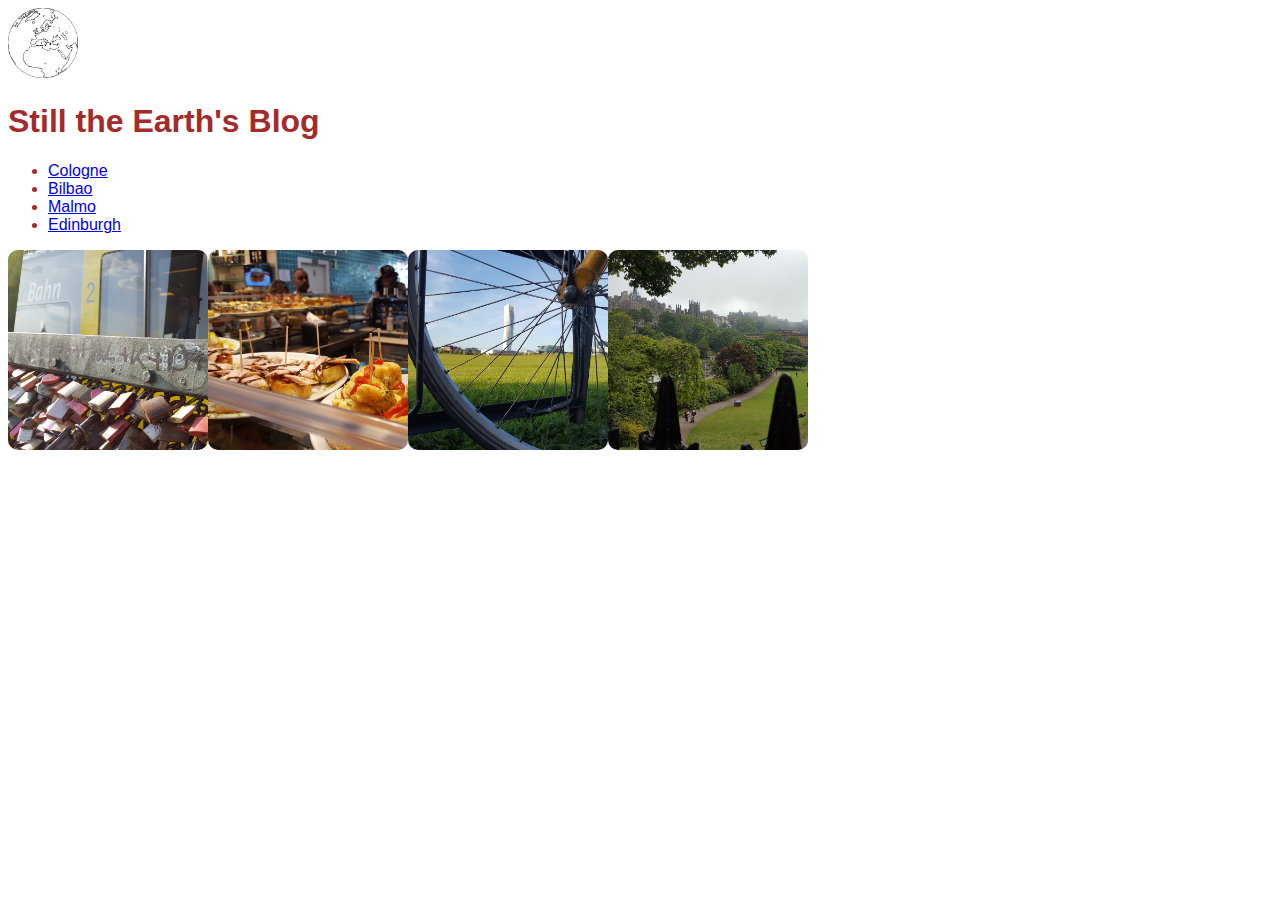
==== index.html @ 036748df "added relevant photos" ====
<!DOCTYPE html>
<html lang="en">

<head>
    <meta charset="UTF-8">
    <meta name="viewport" content="width=device-width, initial-scale=1.0">
    <meta http-equiv="X-UA-Compatible" content="ie=edge">
    <title>Still the Earth's Blog</title>
    <link rel="stylesheet" href="css/style_index.css">
</head>

<body>
    <div class="container">
        <header>
            <img src="images/earth_photo.jpg" alt="Photo of a Globe">
            <h1>Still the Earth's Blog</h1>
        </header>
        <aside>
            <ul class="places">
                <li><a href="blog.html">Cologne</a></li>
                <li><a href="blog.html">Bilbao</a></li>
                <li><a href="blog.html">Malmo</a></li>
                <li><a href="blog.html">Edinburgh</a></li>
            </ul>
        </aside>
        <article>
            <div class="frame cologne"></div>
            <div class="frame bilbao"></div>
            <div class="frame malmo"></div>
            <div class="frame edinburgh"></div>
        </article>
        <footer>
            <div class="copyright"></div>
            <div class="contacts"></div>

        </footer>
    </div>

</body>

</html>
---- css/style_index.css ----
body {
    color: brown;
    font-family: Arial, Helvetica, sans-serif;
}

article {
    display: flex;
    flex-flow: row wrap;
}

img {
    height: 70px;
    width: 70px;
}

.frame {
    width: 200px;
    height: 200px;
    border-radius: 5%;
}

.cologne {
    background-image: url(../images/cologne_photo.jpg);
    background-size: cover;
}

.bilbao {
    background-image: url(../images/bilbao_photo.jpg);
    background-size: cover;
}

.malmo {
    background-image: url(../images/malmo_photo.jpg);
    background-size: cover;
}

.edinburgh {
    background-image: url(../images/edinburgh_photo.jpg);
    background-size: cover;
}
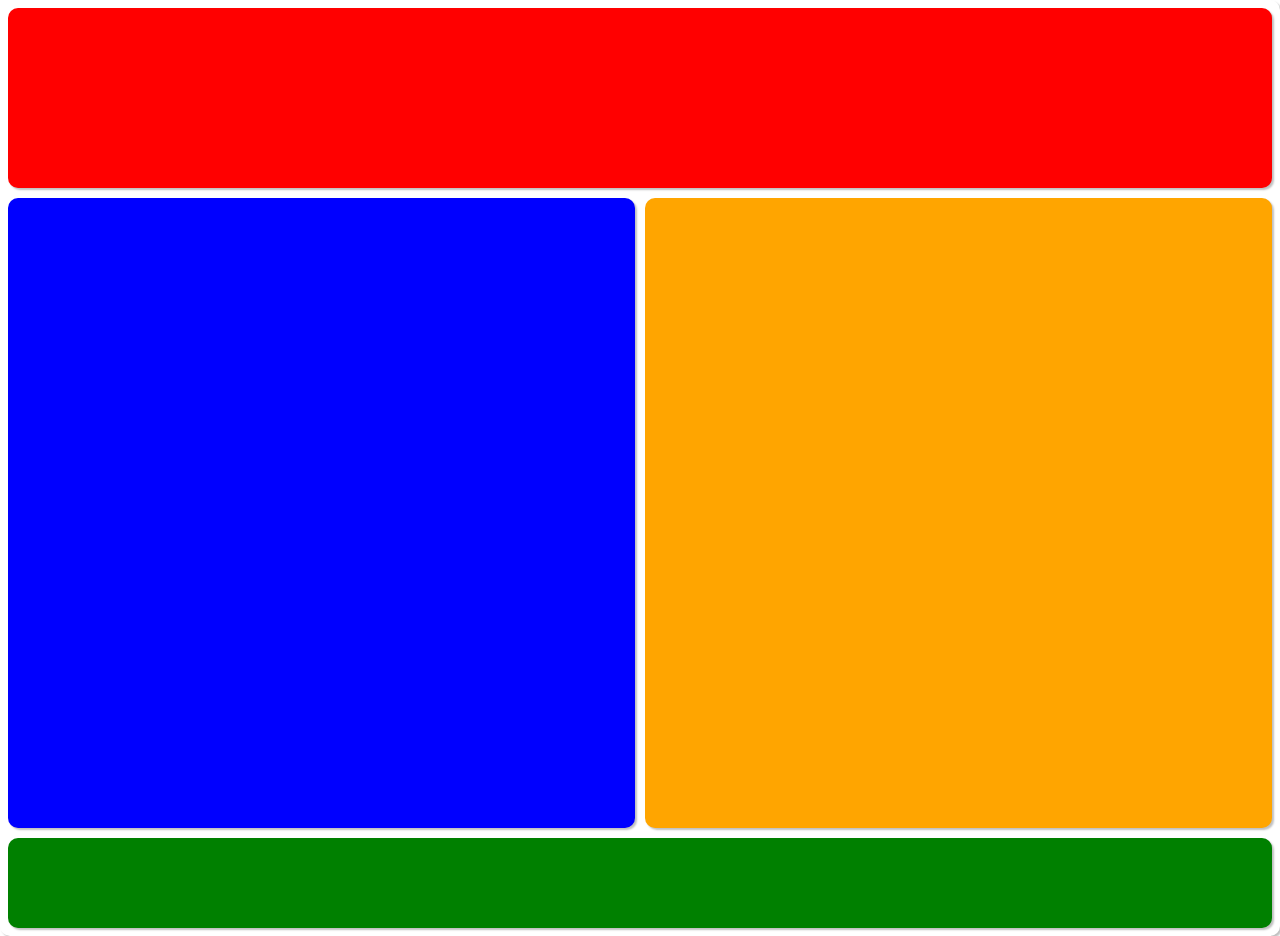
==== commit c9cc8aeb: "base outline" ====
--- a/index.html
+++ b/index.html
@@ -5,36 +5,18 @@
     <meta charset="UTF-8">
     <meta name="viewport" content="width=device-width, initial-scale=1.0">
     <meta http-equiv="X-UA-Compatible" content="ie=edge">
-    <title>Still the Earth's Blog</title>
-    <link rel="stylesheet" href="css/style_index.css">
+    <link rel="stylesheet" href="css/style.css">
+    <title>Boxes</title>
 </head>
 
 <body>
-    <div class="container">
-        <header>
-            <img src="images/earth_photo.jpg" alt="Photo of a Globe">
-            <h1>Still the Earth's Blog</h1>
-        </header>
-        <aside>
-            <ul class="places">
-                <li><a href="blog.html">Cologne</a></li>
-                <li><a href="blog.html">Bilbao</a></li>
-                <li><a href="blog.html">Malmo</a></li>
-                <li><a href="blog.html">Edinburgh</a></li>
-            </ul>
-        </aside>
-        <article>
-            <div class="frame cologne"></div>
-            <div class="frame bilbao"></div>
-            <div class="frame malmo"></div>
-            <div class="frame edinburgh"></div>
-        </article>
-        <footer>
-            <div class="copyright"></div>
-            <div class="contacts"></div>
+    <header></header>
+    <aside>
+    </aside>
+    <article>
+    </article>
+    <footer></footer>
 
-        </footer>
-    </div>
 
 </body>
 
--- a/css/style.css
+++ b/css/style.css
@@ -0,0 +1,48 @@
+* {
+    border-radius: 10px;
+    box-shadow: 2px 2px 2px silver;
+}
+
+body {
+    box-shadow: none;
+    display: grid;
+    grid-gap: 10px;
+    grid-template-columns: 1/3% 1/3% 1/3%;
+    grid-template-rows: 20vh 70vh 10vh;
+    grid-template-areas: "top top top" "left mid mid" "down down down";
+}
+
+header {
+    grid-area: top;
+    background-color: red;
+}
+
+aside {
+    background-color: blue;
+    grid-area: left;
+}
+
+article {
+    grid-area: mid;
+    background-color: orange;
+}
+
+footer {
+    grid-area: down;
+    background-color: green;
+}
+
+@media screen and (max-width: 600px) {
+    body {
+        grid-column: 100%;
+        grid-template-rows: 25vh 30vh 30vh 15vh;
+        grid-template-areas: "top" "left" "mid" "down";
+    }
+}
+
+@media screen and (min-width: 1200px) {
+    body {
+        grid-column: 50% 50%;
+        grid-template-areas: "top top" "left mid" "down down"
+    }
+}